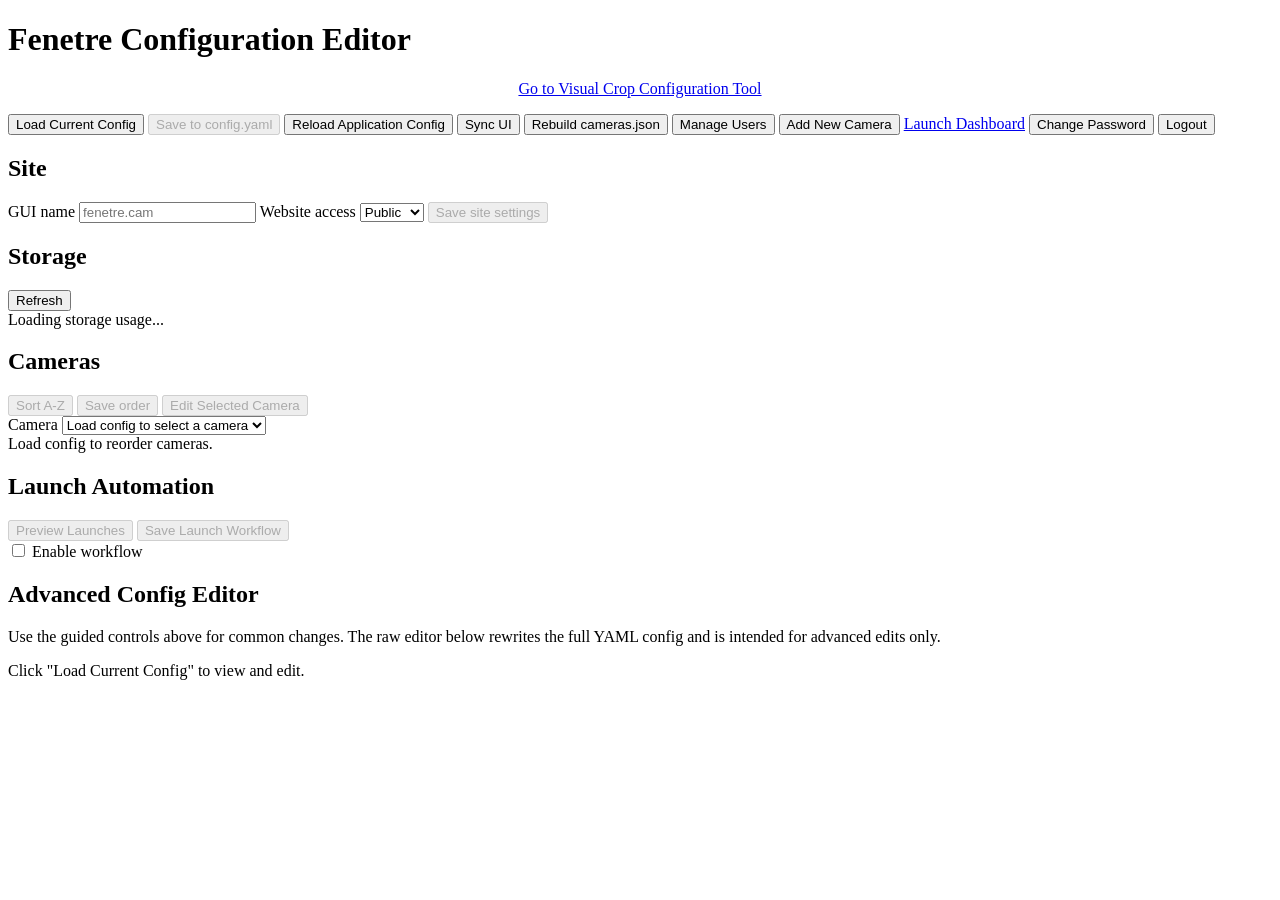
==== src/fenetre/static/admin/index.html @ 96e69198 "Fix Reolink recording API scheme selection" ====
<!DOCTYPE html>
<html lang="en">
<head>
    <meta charset="UTF-8">
    <meta name="viewport" content="width=device-width, initial-scale=1.0">
    <title>Fenetre Configuration</title>
    <link rel="stylesheet" href="/static/admin/style.css?v=20260731-launch-recording-tests">
</head>
<body>
    <div class="container">
        <h1>Fenetre Configuration Editor</h1>
        <p style="text-align: center;">
            <a href="/static/admin/visual_config.html">Go to Visual Crop Configuration Tool</a>
        </p>

        <div class="controls">
            <button id="loadConfigBtn">Load Current Config</button>
            <button id="saveConfigBtn" disabled>Save to config.yaml</button>
            <button id="reloadAppBtn">Reload Application Config</button>
            <button id="syncUiBtn">Sync UI</button>
            <button id="rebuildCamerasBtn">Rebuild cameras.json</button>
            <button id="manageUsersBtn" type="button">Manage Users</button>
            <button id="addCameraBtn" type="button">Add New Camera</button>
            <a class="button-link" href="/static/admin/launches.html">Launch Dashboard</a>
            <button id="changeAdminPasswordBtn" type="button">Change Password</button>
            <button id="adminLogoutBtn" type="button">Logout</button>
        </div>

        <div id="statusMessage"></div>

        <section class="quick-settings">
            <h2>Site</h2>
            <label for="siteNameInput">GUI name</label>
            <input id="siteNameInput" type="text" autocomplete="off" placeholder="fenetre.cam">
            <label for="sitePublicInput">Website access</label>
            <select id="sitePublicInput">
                <option value="public">Public</option>
                <option value="private">Private</option>
            </select>
            <button id="saveSiteNameBtn" type="button" disabled>Save site settings</button>
        </section>

        <section class="quick-settings storage-summary">
            <div class="section-header">
                <h2>Storage</h2>
                <button id="refreshStorageBtn" type="button">Refresh</button>
            </div>
            <div id="storageSummary" class="storage-summary-body">Loading storage usage...</div>
        </section>

        <section class="quick-settings camera-editor">
            <div class="section-header">
                <h2>Cameras</h2>
                <div class="section-actions">
                    <button id="sortCameraOrderBtn" type="button" disabled>Sort A-Z</button>
                    <button id="saveCameraOrderBtn" type="button" disabled>Save order</button>
                    <button id="editCameraBtn" type="button" disabled>Edit Selected Camera</button>
                </div>
            </div>
            <div class="form-grid compact-form-grid">
                <label for="editCameraSelect">Camera</label>
                <select id="editCameraSelect">
                    <option value="">Load config to select a camera</option>
                </select>
            </div>
            <div id="cameraOrderList" class="camera-order-list" aria-live="polite">
                Load config to reorder cameras.
            </div>
        </section>

        <section class="quick-settings launch-settings">
            <div class="section-header">
                <h2>Launch Automation</h2>
                <div class="section-actions">
                    <button id="previewLaunchWorkflowBtn" type="button" disabled>Preview Launches</button>
                    <button id="saveLaunchWorkflowBtn" type="button" disabled>Save Launch Workflow</button>
                </div>
            </div>

            <div class="launch-enable-row">
                <label><input id="launchWorkflowEnabled" type="checkbox"> Enable workflow</label>
            </div>

            <div id="launchWorkflowDetails" hidden>
            <div class="form-grid launch-source-grid">
                <label><input id="launchWorkflowDryRun" type="checkbox" checked> Dry run only</label>
                <span></span>

                <label for="launchScheduleUrl">Schedule URL</label>
                <input id="launchScheduleUrl" type="text" autocomplete="off" placeholder="https://ll.thespacedevs.com/2.3.0/launches/upcoming/?format=json&limit=100&ordering=net">

                <label for="launchRefreshInterval">Refresh seconds</label>
                <input id="launchRefreshInterval" type="number" min="10" value="900">

                <label for="launchLookaheadHours">Lookahead hours</label>
                <input id="launchLookaheadHours" type="number" min="1" step="1" value="168">

                <label for="launchStateFile">State file</label>
                <input id="launchStateFile" type="text" autocomplete="off" placeholder="/srv/fenetre/data/launch_workflow_state.json">
            </div>

            <fieldset class="launch-plan-box">
                <legend>Match and Timing</legend>
                <div class="form-grid">
                    <label for="launchPlanId">Plan ID</label>
                    <input id="launchPlanId" type="text" autocomplete="off" value="vandenberg-spacex">

                    <label for="launchProviders">Provider match</label>
                    <input id="launchProviders" type="text" autocomplete="off" value="SpaceX">

                    <label for="launchLocations">Location match</label>
                    <input id="launchLocations" type="text" autocomplete="off" value="Vandenberg">

                    <label for="launchPads">Pad match</label>
                    <input id="launchPads" type="text" autocomplete="off" placeholder="Optional, comma separated">

                    <label for="launchPreSeconds">Pre-launch seconds</label>
                    <input id="launchPreSeconds" type="number" min="0" value="60">

                    <label for="launchPostSeconds">Post-launch seconds</label>
                    <input id="launchPostSeconds" type="number" min="0" value="900">
                </div>
            </fieldset>

            <div class="section-header subsection-header">
                <h3>Launch Cameras</h3>
            </div>
            <div id="launchCameraPlans" class="launch-camera-list">
                Load the config to select launch cameras.
            </div>

            <div id="launchPreviewResult" class="launch-preview-result"></div>
            </div>
        </section>

        <div id="addCameraModal" class="modal" hidden>
            <div class="modal-card modal-card-wide">
                <div class="modal-header">
                    <h2 id="cameraModalTitle">Add Camera</h2>
                    <button id="closeAddCameraModalBtn" type="button">Close</button>
                </div>
                <section class="quick-settings camera-add-panel">
                    <div class="form-grid camera-modal-grid">
                        <label for="newCameraName">Camera ID</label>
                        <input id="newCameraName" type="text" autocomplete="off" placeholder="north-ridge">

                        <label for="newCameraDisplayName">Display name</label>
                        <input id="newCameraDisplayName" type="text" autocomplete="off" placeholder="North Ridge">

                        <label for="newCameraDescription">Description</label>
                        <textarea id="newCameraDescription" rows="2" placeholder="Optional text shown under the camera name"></textarea>

                        <label for="newCameraVendor">Template</label>
                        <select id="newCameraVendor">
                            <option value="generic">Generic</option>
                            <option value="reolink">Reolink</option>
                            <option value="sunba">Sunba</option>
                            <option value="hikvision">Hikvision</option>
                            <option value="ubiquiti">Ubiquiti</option>
                            <option value="dahua">Dahua</option>
                            <option value="amcrest">Amcrest</option>
                            <option value="axis">Axis</option>
                            <option value="tplink">TP-Link</option>
                        </select>

                        <label for="newCameraSnapshotTemplate">Snapshot template</label>
                        <select id="newCameraSnapshotTemplate"></select>

                        <label for="newCameraRtspTemplate">RTSP template</label>
                        <select id="newCameraRtspTemplate"></select>

                        <label for="newCameraCaptureSource">Capture source</label>
                        <select id="newCameraCaptureSource">
                            <option value="snapshot">HTTP/HTTPS snapshot</option>
                            <option value="rtsp">RTSP frame capture</option>
                        </select>

                        <label for="newCameraUrl">Snapshot URL</label>
                        <div class="inline-field">
                            <input id="newCameraUrl" type="password" autocomplete="off" placeholder="http://camera/snapshot.jpg">
                            <button id="toggleNewCameraUrlBtn" type="button">Show</button>
                        </div>

                        <label for="newCameraSnapshotUsername">Snapshot username</label>
                        <input id="newCameraSnapshotUsername" type="text" autocomplete="off" placeholder="Optional">

                        <label for="newCameraSnapshotPassword">Snapshot password</label>
                        <div class="inline-field">
                            <input id="newCameraSnapshotPassword" type="password" autocomplete="new-password" placeholder="Optional">
                            <button id="toggleNewCameraSnapshotPasswordBtn" type="button">Show</button>
                        </div>

                        <label for="newCameraSnapshotAuthType">Snapshot auth</label>
                        <select id="newCameraSnapshotAuthType">
                            <option value="basic">Basic</option>
                            <option value="digest">Digest</option>
                        </select>

                        <div id="newCameraRtspRow" class="stream-field-row">
                            <label for="newCameraRtspUrl">RTSP capture URL</label>
                            <div class="inline-field">
                                <input id="newCameraRtspUrl" type="password" autocomplete="off" placeholder="rtsp://user:pass@camera:554/stream">
                                <button id="toggleNewCameraRtspUrlBtn" type="button">Show</button>
                            </div>
                        </div>

                        <div id="newCameraPtzRtspRow" class="stream-field-row" hidden>
                            <label for="newCameraPtzRtspUrl">PTZ live RTSP URL (optional substream)</label>
                            <div class="inline-field">
                                <input id="newCameraPtzRtspUrl" type="password" autocomplete="off" placeholder="rtsp://user:pass@camera:554/substream">
                                <button id="toggleNewCameraPtzRtspUrlBtn" type="button">Show</button>
                            </div>
                        </div>
                    </div>

            <div class="option-groups">
                <fieldset class="option-group enabled">
                    <legend>Required Capture</legend>
                    <label for="newCameraVisibility">Main page visibility</label>
                    <select id="newCameraVisibility">
                        <option value="public">Public</option>
                        <option value="authenticated">Logged-in users</option>
                        <option value="hidden">Hidden</option>
                    </select>
                    <label><input id="newCameraCacheBust" type="checkbox" checked> Cache bust URL</label>
                    <label><input id="newCameraMozjpeg" type="checkbox" checked> Optimize JPEGs</label>
                    <label><input id="newCameraTimelapse" type="checkbox" checked> Create timelapses</label>
                    <label><input id="newCameraGo2rtcEnabled" type="checkbox" checked> Enable RTSP live view</label>
                    <label><input id="newCameraGo2rtcPreload" type="checkbox" checked> Keep low-res PTZ stream warm</label>
                    <label for="newCameraGo2rtcTransport">go2rtc RTSP transport</label>
                    <select id="newCameraGo2rtcTransport">
                        <option value="tcp">TCP</option>
                        <option value="udp">UDP</option>
                    </select>
                    <label for="newCameraGo2rtcVideoMode">go2rtc video mode</label>
                    <select id="newCameraGo2rtcVideoMode">
                        <option value="copy">Copy</option>
                        <option value="h264">H.264 transcode</option>
                        <option value="h265">H.265 transcode</option>
                        <option value="mjpeg">MJPEG transcode</option>
                    </select>
                    <label for="newCameraTimeout">Timeout seconds</label>
                    <input id="newCameraTimeout" type="number" min="1" value="15">
                    <label for="newCameraFailureRetry">Failure retry seconds</label>
                    <input id="newCameraFailureRetry" type="number" min="1" value="60">
                </fieldset>

                <fieldset class="option-group">
                    <legend><label><input class="option-toggle" id="newCameraFixedIntervalEnabled" type="checkbox" checked> Normal capture interval</label></legend>
                    <div class="option-content">
                        <label for="newCameraSnapInterval">Seconds</label>
                        <input id="newCameraSnapInterval" type="number" min="1" value="60">
                    </div>
                </fieldset>

                <fieldset class="option-group">
                    <legend><label><input class="option-toggle" id="newCameraActivityEnabled" type="checkbox" checked> Sky activity fast capture</label></legend>
                    <div class="option-content">
                        <label for="newCameraActivityInterval">Fast seconds</label>
                        <input id="newCameraActivityInterval" type="number" min="1" value="10">
                        <label for="newCameraSsimSetpoint">SSIM threshold</label>
                        <input id="newCameraSsimSetpoint" type="number" min="0" max="1" step="0.01" value="0.88">
                        <label for="newCameraSsimArea">Activity crop box</label>
                        <input id="newCameraSsimArea" type="text" value="0,0,1,1">
                    </div>
                </fieldset>

                <fieldset class="option-group">
                    <legend><label><input class="option-toggle" id="newCameraSunEnabled" type="checkbox" checked> Sunrise/sunset fast capture</label></legend>
                    <div class="option-content">
                        <label for="newCameraSunInterval">Fast seconds</label>
                        <input id="newCameraSunInterval" type="number" min="1" value="10">
                        <label for="newCameraLat">Latitude</label>
                        <input id="newCameraLat" type="number" step="0.000001" value="35.2828">
                        <label for="newCameraLon">Longitude</label>
                        <input id="newCameraLon" type="number" step="0.000001" value="-120.6596">
                        <label for="newCameraSunWindow">Window minutes</label>
                        <input id="newCameraSunWindow" type="number" min="0" value="45">
                    </div>
                </fieldset>

                <fieldset class="option-group">
                    <legend><label><input class="option-toggle" id="newCameraSkyEnabled" type="checkbox" checked> Sky/daylight crop box</label></legend>
                    <div class="option-content">
                        <label for="newCameraSkyArea">Sky crop box</label>
                        <input id="newCameraSkyArea" type="text" value="0,0,1,0.35">
                    </div>
                </fieldset>

                <fieldset class="option-group">
                    <legend><label><input class="option-toggle" id="newCameraStorageEnabled" type="checkbox" checked> Per-camera storage cap</label></legend>
                    <div class="option-content">
                        <label for="newCameraStorageGb">GB</label>
                        <input id="newCameraStorageGb" type="number" min="1" value="5">
                    </div>
                </fieldset>

                <fieldset class="option-group">
                    <legend><label><input class="option-toggle" id="newCameraTimestampEnabled" type="checkbox" checked> Timestamp overlay</label></legend>
                    <div class="option-content">
                        <label for="newCameraTimestampPosition">Position</label>
                        <select id="newCameraTimestampPosition">
                            <option value="bottom_right">Bottom right</option>
                            <option value="bottom_left">Bottom left</option>
                            <option value="top_right">Top right</option>
                            <option value="top_left">Top left</option>
                        </select>
                    </div>
                </fieldset>

                <fieldset class="option-group">
                    <legend><label><input class="option-toggle" id="newCameraPtzEnabled" type="checkbox"> PTZ controls</label></legend>
                    <div class="option-content">
                        <label><input id="newCameraPtzPublic" type="checkbox"> Show PTZ on public page</label>
                        <span></span>
                        <label><input id="newCameraPtzAllowPresets" type="checkbox" checked> Allow presets</label>
                        <span></span>
                        <label><input id="newCameraPtzAllowManual" type="checkbox"> Allow manual movement</label>
                        <span></span>
                        <label for="newCameraPtzAccessLevel">Default access</label>
                        <select id="newCameraPtzAccessLevel">
                            <option value="presets">Presets only</option>
                            <option value="manual">Manual controls</option>
                            <option value="admin">Admin only</option>
                        </select>
                        <label>Movement controls</label>
                        <div class="inline-options">
                            <label><input id="newCameraPtzCapabilityPan" type="checkbox" checked> Pan</label>
                            <label><input id="newCameraPtzCapabilityTilt" type="checkbox" checked> Tilt</label>
                            <label><input id="newCameraPtzCapabilityZoom" type="checkbox" checked> Zoom</label>
                            <label><input id="newCameraPtzCapabilityFocus" type="checkbox"> Focus</label>
                        </div>
                        <label><input id="newCameraPtzTourEnabled" type="checkbox"> Tour controls</label>
                        <span></span>
                        <label for="newCameraPtzTourAutoResume">Tour auto-resume seconds</label>
                        <input id="newCameraPtzTourAutoResume" type="number" min="0" max="86400" value="1800">
                        <label for="newCameraPtzHost">ONVIF host/IP</label>
                        <input id="newCameraPtzHost" type="text" autocomplete="off" placeholder="192.0.2.10">
                        <label for="newCameraPtzPort">ONVIF/PTZ port</label>
                        <input id="newCameraPtzPort" type="number" min="1" max="65535" value="80" placeholder="80, 8000, 8080, 8899">
                        <label for="newCameraPtzUsername">ONVIF username</label>
                        <input id="newCameraPtzUsername" type="text" autocomplete="off">
                        <label for="newCameraPtzPassword">ONVIF password</label>
                        <input id="newCameraPtzPassword" type="password" autocomplete="new-password">
                        <label for="newCameraPtzProfileToken">Profile token</label>
                        <input id="newCameraPtzProfileToken" type="text" autocomplete="off" placeholder="Optional">
                        <label>Presets</label>
                        <button id="loadNewCameraPtzPresetsBtn" type="button">Load ONVIF Presets</button>
                        <div id="newCameraPtzPresetEditor" class="preset-editor">
                            <div id="newCameraPtzPresetRows" class="preset-rows"></div>
                            <button id="addNewCameraPtzPresetBtn" type="button">Add Preset</button>
                        </div>
                        <textarea id="newCameraPtzPresets" rows="5" hidden></textarea>
                    </div>
                </fieldset>
            </div>

                    <div class="add-camera-actions">
                        <button id="testNewCameraBtn" type="button">Test Capture and Streams</button>
                        <button id="confirmNewCameraBtn" type="button" disabled>Add Camera to Config</button>
                    </div>
                    <div id="newCameraModalStatus" class="modal-status" aria-live="polite"></div>
                    <div id="newCameraTestResult" class="camera-test-result"></div>
                </section>
            </div>
        </div>

        <div id="userModal" class="modal" hidden>
            <div class="modal-card modal-card-wide">
                <div class="modal-header">
                    <h2>Manage Users</h2>
                    <button id="closeUserModalBtn" type="button">Close</button>
                </div>
                <div class="user-manager">
                    <div>
                        <h3>Users</h3>
                        <div id="userList" class="user-list"></div>
                    </div>
                    <form id="userForm" class="user-form" autocomplete="off">
                        <label for="userUsername">Username</label>
                        <input id="userUsername" type="text" autocomplete="off" autocapitalize="none" spellcheck="false" placeholder="operator">

                        <label for="userPassword">New password</label>
                        <input id="userPassword" type="password" autocomplete="new-password" placeholder="Leave blank to keep current password">

                        <label for="userRole">Role</label>
                        <select id="userRole">
                            <option value="viewer">Viewer</option>
                            <option value="operator">Operator</option>
                            <option value="admin">Admin</option>
                            <option value="superadmin">Superadmin</option>
                        </select>

                        <label for="userPtzAccess">PTZ access</label>
                        <select id="userPtzAccess">
                            <option value="none">No PTZ</option>
                            <option value="presets">Presets only</option>
                            <option value="manual">Manual controls</option>
                            <option value="admin">Admin controls</option>
                        </select>

                        <label for="userPtzCameras">PTZ cameras</label>
                        <div id="userPtzCameras" class="camera-access-table"></div>

                        <label class="checkbox-line"><input id="userDisabled" type="checkbox"> Disabled</label>
                        <div class="user-actions">
                            <button id="newUserBtn" type="button">New User</button>
                            <button id="saveUserBtn" type="submit">Save User</button>
                            <button id="deleteUserBtn" type="button">Delete User</button>
                        </div>
                    </form>
                </div>
            </div>
        </div>

        <div id="passwordModal" class="modal" hidden>
            <div class="modal-card">
                <div class="modal-header">
                    <h2>Change Password</h2>
                    <button id="closePasswordModalBtn" type="button">Close</button>
                </div>
                <form id="passwordForm" class="user-form" autocomplete="off">
                    <label for="adminCurrentPassword">Current password</label>
                    <input id="adminCurrentPassword" type="password" autocomplete="current-password">

                    <label for="adminNewPassword">New password</label>
                    <input id="adminNewPassword" type="password" autocomplete="new-password">

                    <label for="adminConfirmPassword">Confirm password</label>
                    <input id="adminConfirmPassword" type="password" autocomplete="new-password">

                    <div class="user-actions">
                        <button id="saveAdminPasswordBtn" type="submit">Save Password</button>
                    </div>
                </form>
            </div>
        </div>

        <section class="quick-settings advanced-config-note">
            <h2>Advanced Config Editor</h2>
            <p>Use the guided controls above for common changes. The raw editor below rewrites the full YAML config and is intended for advanced edits only.</p>
        </section>

        <div id="configFormContainer">
            <!-- Dynamic form will be rendered here by JavaScript -->
            <p>Click "Load Current Config" to view and edit.</p>
        </div>
    </div>

    <script src="/static/admin/app.js?v=20260731-reolink-api-scheme"></script>
</body>
</html>
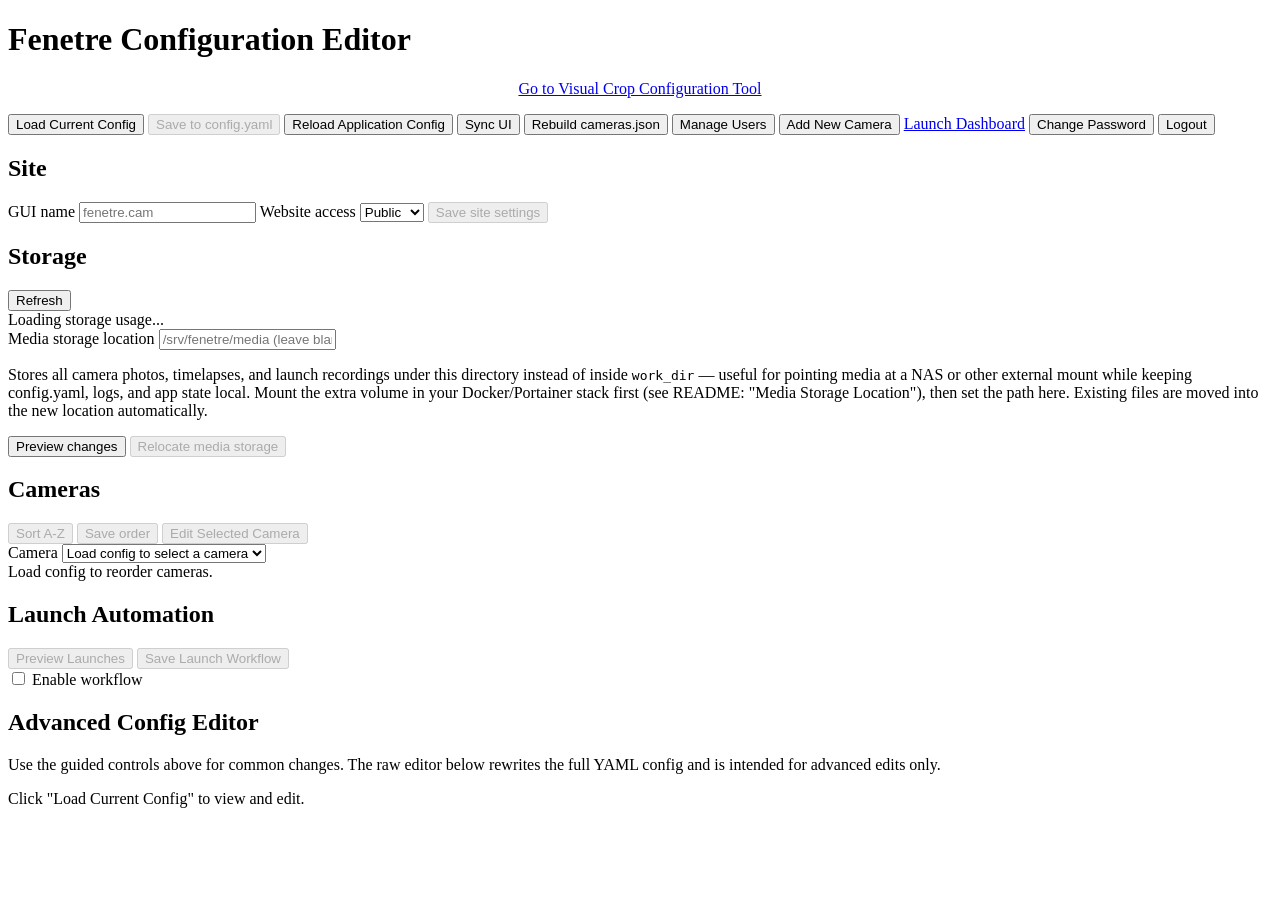
==== commit ffc1d6e9: "Add configurable media storage location with admin-triggered migration Lets a superadmin point photo" ====
--- a/src/fenetre/static/admin/index.html
+++ b/src/fenetre/static/admin/index.html
@@ -4,7 +4,7 @@
     <meta charset="UTF-8">
     <meta name="viewport" content="width=device-width, initial-scale=1.0">
     <title>Fenetre Configuration</title>
-    <link rel="stylesheet" href="/static/admin/style.css?v=20260731-launch-recording-tests">
+    <link rel="stylesheet" href="/static/admin/style.css?v=20260816-media-storage-location">
 </head>
 <body>
     <div class="container">
@@ -46,6 +46,24 @@
                 <button id="refreshStorageBtn" type="button">Refresh</button>
             </div>
             <div id="storageSummary" class="storage-summary-body">Loading storage usage...</div>
+
+            <div class="media-location">
+                <label for="mediaDirInput">Media storage location</label>
+                <input id="mediaDirInput" type="text" autocomplete="off" placeholder="/srv/fenetre/media (leave blank to keep photos/launches inside work_dir)">
+                <p class="field-hint">
+                    Stores all camera photos, timelapses, and launch recordings under this
+                    directory instead of inside <code>work_dir</code> &mdash; useful for pointing
+                    media at a NAS or other external mount while keeping config.yaml, logs, and
+                    app state local. Mount the extra volume in your Docker/Portainer stack first
+                    (see README: "Media Storage Location"), then set the path here. Existing files
+                    are moved into the new location automatically.
+                </p>
+                <div class="media-location-actions">
+                    <button id="previewMediaDirBtn" type="button">Preview changes</button>
+                    <button id="relocateMediaDirBtn" type="button" disabled>Relocate media storage</button>
+                </div>
+                <div id="mediaLocationStatus" class="media-location-status"></div>
+            </div>
         </section>
 
         <section class="quick-settings camera-editor">
@@ -447,6 +465,6 @@
         </div>
     </div>
 
-    <script src="/static/admin/app.js?v=20260731-reolink-api-scheme"></script>
+    <script src="/static/admin/app.js?v=20260816-media-storage-location"></script>
 </body>
 </html>
